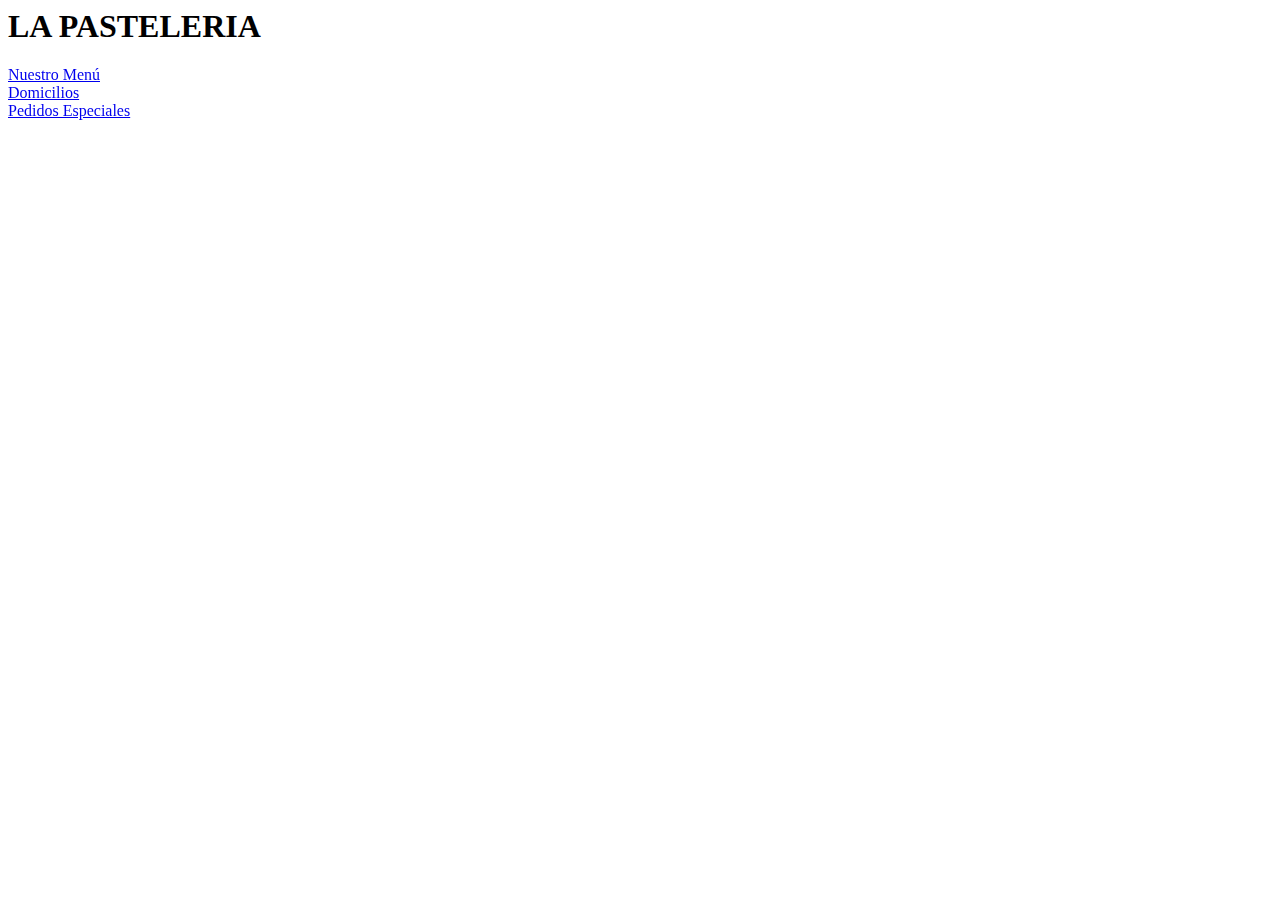
==== index.html @ 6a9af639 "Version 1" ====
<html lang="es">
    <head>
        <title>La Pasteleria</title>
        <meta charset="utf-8">
    </head>
    <header><h1>LA PASTELERIA</h1></header>
    <body>

        <div class="page">
            <div class="container" style="padding: 0;">
                <div class="fila row container" style="position: fixed;width: auto;">
                    <div class=" columna">
                        <a href="nuestro menu.html">Nuestro Menú</a>
                    </div>
                    <div class=" columna">
                        <a href="domicilio.html">Domicilios</a>
                    </div>
                    <div class=" columna">
                        <a href="pedidos especiales.html">Pedidos Especiales</a>
                        
                    </div>  
                </div>
            </div>
            </div>
    </body>
</html>
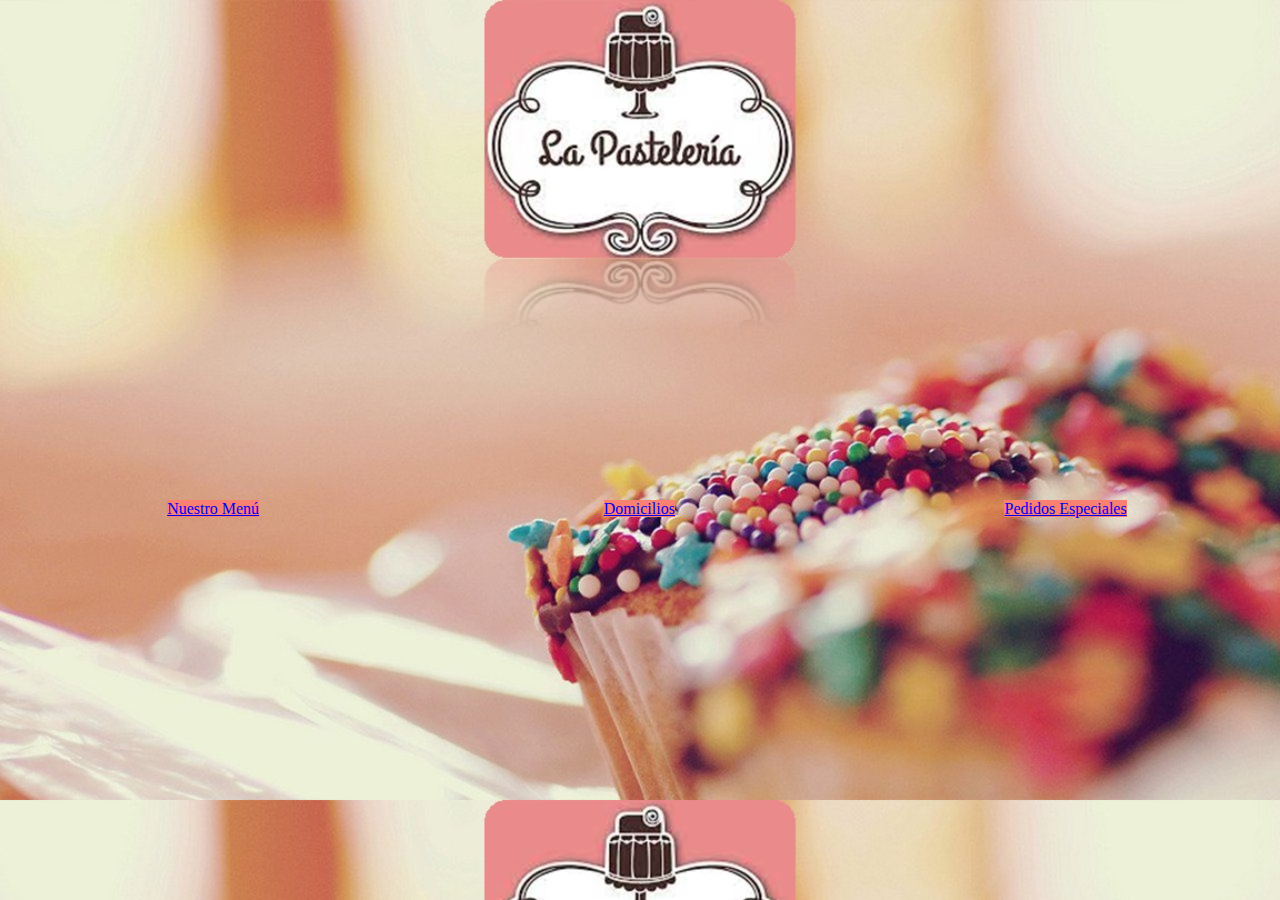
==== commit d0151770: "crear botones y css" ====
--- a/index.html
+++ b/index.html
@@ -2,25 +2,29 @@
     <head>
         <title>La Pasteleria</title>
         <meta charset="utf-8">
+        <link rel="stylesheet" href="diseño.css">
+        <link href="https://cdn.jsdelivr.net/npm/bootstrap@5.1.3/dist/css/bootstrap.min.css" rel="stylesheet" integrity="sha384-1BmE4kWBq78iYhFldvKuhfTAU6auU8tT94WrHftjDbrCEXSU1oBoqyl2QvZ6jIW3" crossorigin="anonymous">
     </head>
-    <header><h1>LA PASTELERIA</h1></header>
     <body>
-
-        <div class="page">
-            <div class="container" style="padding: 0;">
-                <div class="fila row container" style="position: fixed;width: auto;">
-                    <div class=" columna">
-                        <a href="nuestro menu.html">Nuestro Menú</a>
+        
+            <div id="container" >
+               
+                    <div id="columna1">
+                       
+                        <a id="boton1" href="NuestroMenu.html" class="btn btn-primary" role="button" data-bs-toggle="button">Nuestro Menú</a>
+                    
                     </div>
-                    <div class=" columna">
-                        <a href="domicilio.html">Domicilios</a>
+                    <div id="columna2">
+                        <a id="boton1" href="domicilio.html" class="btn btn-primary" role="button" data-bs-toggle="button">Domicilios</a>
+                        
                     </div>
-                    <div class=" columna">
-                        <a href="pedidos especiales.html">Pedidos Especiales</a>
+                    <div id="columna3">
+                        <a id="boton1" href="pedidos especiales.html" class="btn btn-primary" role="button" data-bs-toggle="button">Pedidos Especiales</a>
                         
                     </div>  
-                </div>
+                
             </div>
-            </div>
+        
     </body>
+    <FOOter></FOOter>
 </html>--- a/diseño.css
+++ b/diseño.css
@@ -0,0 +1,52 @@
+*{
+    margin: 0;
+    padding: 0;
+    }
+
+body{
+    background: url(IMAGENES/FONDO.jpg);
+    background-size: 100%;
+}
+
+div#container{
+    width: 100%;
+   
+    display: flex;
+
+}
+
+div#columna1{
+    float: left;
+    width: 33.3%;
+    height: 500px;
+   
+    text-align: center;
+    
+    
+}
+
+
+
+div#columna3{
+    float: right;
+    width: 33.3%;
+    height: 500px;
+    
+    text-align: center;
+
+}
+div#columna2{
+    width: 33.3%;
+    height: 500px;
+    
+    text-align: center;
+    
+}
+
+#boton1{
+    position:relative;
+    top:100%; 
+    background-color: salmon;
+    
+   
+}
